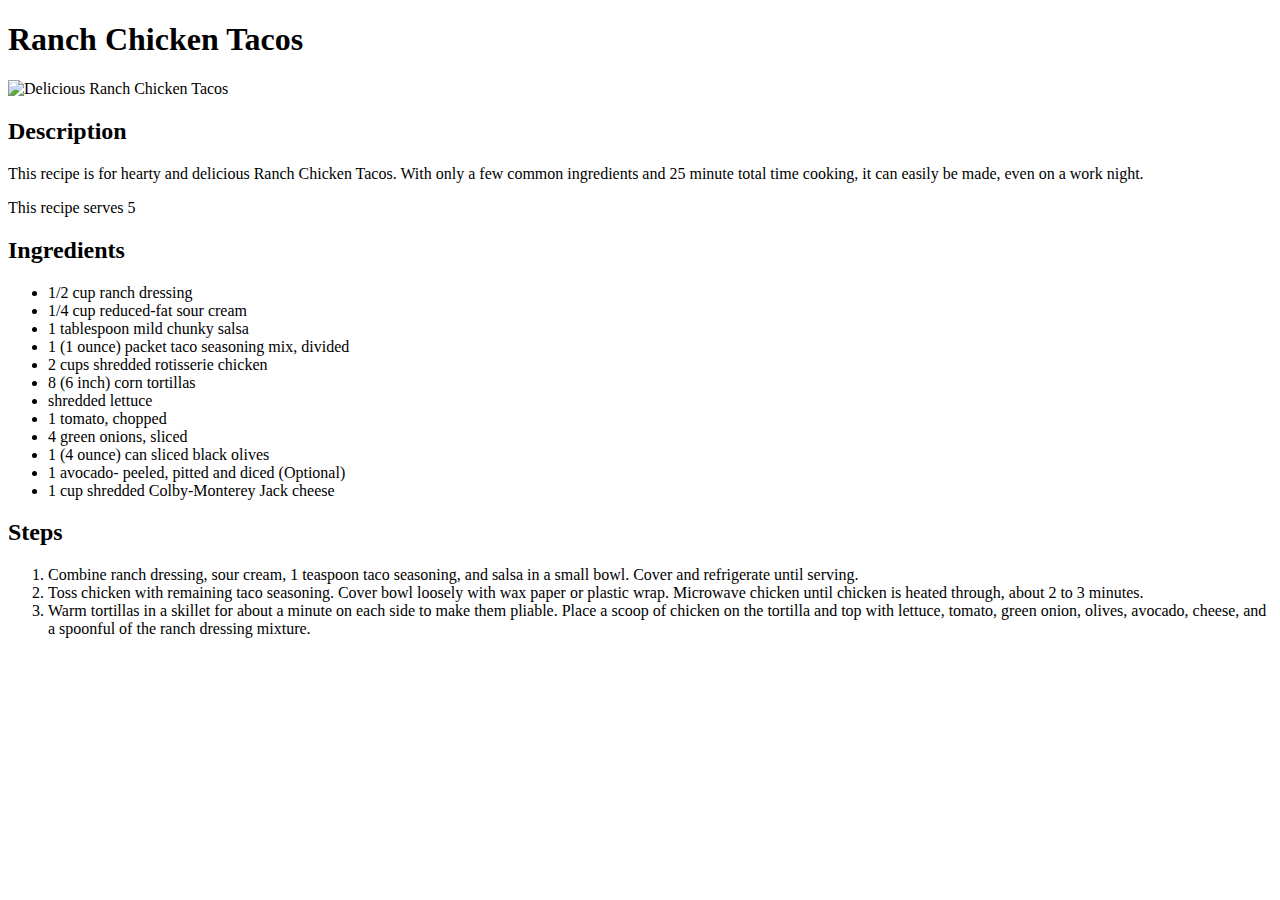
==== recipes/ranch-chicken-tacos.html @ d41db740 "Format code for readability" ====
<!DOCTYPE html>
<html lang="en">
    <head>
        <meta charset="UTF-8">
        <title>Ranch Chicken Tacos</title>
    </head>
    <body>
        <h1>Ranch Chicken Tacos</h1>
        <img src="https://www.allrecipes.com/thmb/x6Yk0Ls8AvEXE84NIMWAI3FE2SE=/750x0/filters:no_upscale():max_bytes(150000):strip_icc():format(webp)/972962-ranch-chicken-tacos-Deb-C-4x3-1-b9a394dfd01f4a198ca9ed7a32c5e191.jpg"
        alt="Delicious Ranch Chicken Tacos" height="310" width="310">
        <h2>Description</h2>
        <p>
            This recipe is for hearty and delicious Ranch Chicken Tacos. With
            only a few common ingredients and 25 minute total time cooking, it
            can easily be made, even on a work night.
        </p>
        <p>This recipe serves 5</p>
        <h2>Ingredients</h2>
        <ul>
            <li>1/2 cup ranch dressing</li>
            <li>1/4 cup reduced-fat sour cream</li>
            <li>1 tablespoon mild chunky salsa</li>
            <li>1 (1 ounce) packet taco seasoning mix, divided</li>
            <li>2 cups shredded rotisserie chicken</li>
            <li>8 (6 inch) corn tortillas</li>
            <li>shredded lettuce</li>
            <li>1 tomato, chopped</li>
            <li>4 green onions, sliced</li>
            <li>1 (4 ounce) can sliced black olives</li>
            <li>1 avocado- peeled, pitted and diced (Optional)</li>
            <li>1 cup shredded Colby-Monterey Jack cheese</li>
        </ul>
        <h2>Steps</h2>
        <ol>
            <li>
                Combine ranch dressing, sour cream, 1 teaspoon taco seasoning,
                and salsa in a small bowl. Cover and refrigerate until serving.
            </li>
            <li>
                Toss chicken with remaining taco seasoning. Cover bowl loosely
                with wax paper or plastic wrap. Microwave chicken until chicken
                is heated through, about 2 to 3 minutes.
            </li>
            <li>
                Warm tortillas in a skillet for about a minute on each side to
                make them pliable. Place a scoop of chicken on the tortilla and
                top with lettuce, tomato, green onion, olives, avocado, cheese,
                and a spoonful of the ranch dressing mixture.
            </li>
        </ol>
    </body>
</html>
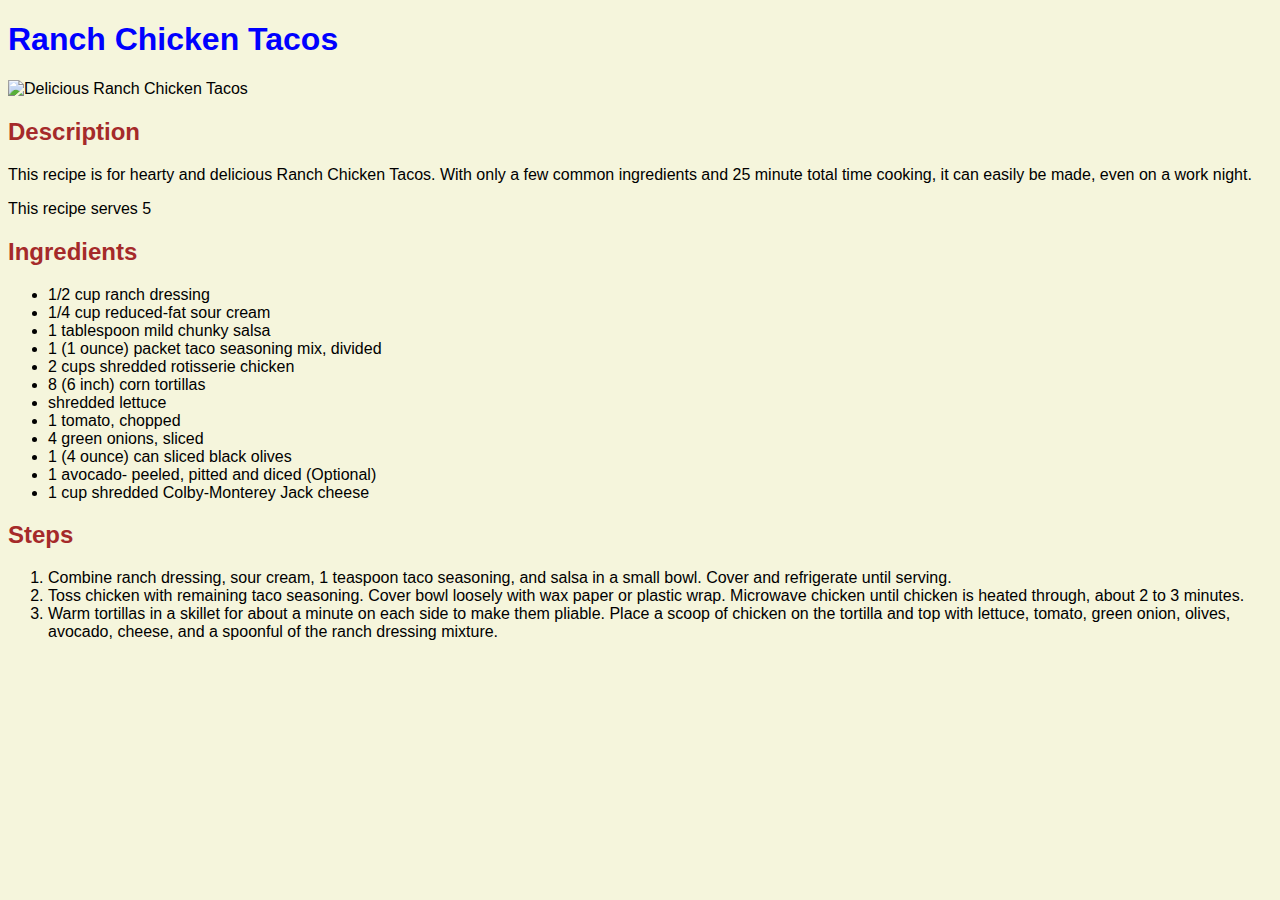
==== commit 5d3a05b7: "Link style.css to ranch-chicken-tacos.html" ====
--- a/recipes/ranch-chicken-tacos.html
+++ b/recipes/ranch-chicken-tacos.html
@@ -2,10 +2,11 @@
 <html lang="en">
     <head>
         <meta charset="UTF-8">
+        <link rel="stylesheet" href="../style.css">
         <title>Ranch Chicken Tacos</title>
     </head>
     <body>
-        <h1>Ranch Chicken Tacos</h1>
+        <h1 class="main-title">Ranch Chicken Tacos</h1>
         <img src="https://www.allrecipes.com/thmb/x6Yk0Ls8AvEXE84NIMWAI3FE2SE=/750x0/filters:no_upscale():max_bytes(150000):strip_icc():format(webp)/972962-ranch-chicken-tacos-Deb-C-4x3-1-b9a394dfd01f4a198ca9ed7a32c5e191.jpg"
         alt="Delicious Ranch Chicken Tacos" height="310" width="310">
         <h2>Description</h2>
--- a/style.css
+++ b/style.css
@@ -0,0 +1,20 @@
+body{
+    font-family: "Arial", sans-serif;
+    background-color: beige;
+}
+
+.main-title{
+    color: blue;
+}
+
+a:link{
+    color: orange;
+}
+
+a:visited{
+    color: gray;
+}
+
+h2{
+    color: brown;
+}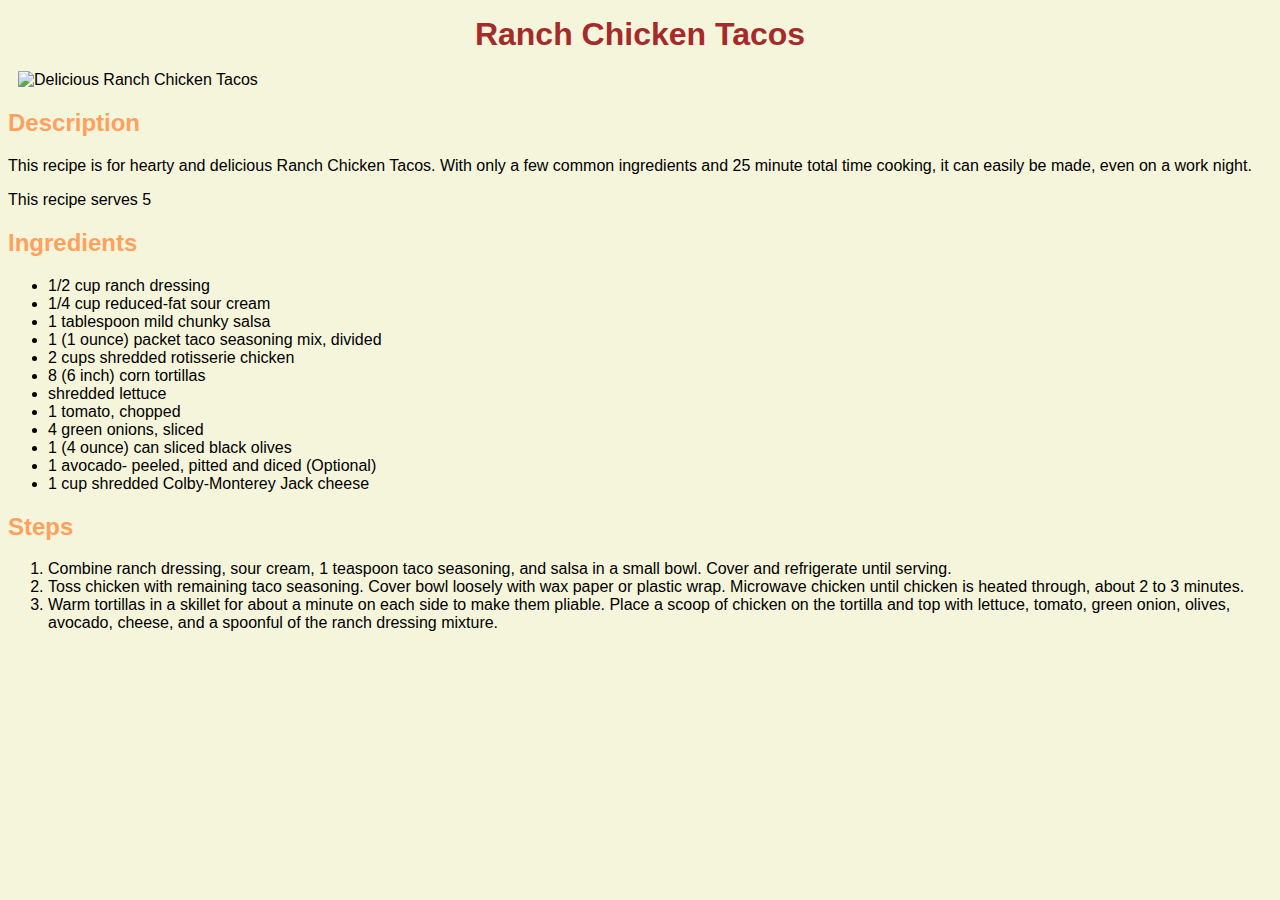
==== commit f4900240: "Create recipe-image div and add margin" ====
--- a/recipes/ranch-chicken-tacos.html
+++ b/recipes/ranch-chicken-tacos.html
@@ -7,8 +7,10 @@
     </head>
     <body>
         <h1 class="main-title">Ranch Chicken Tacos</h1>
-        <img src="https://www.allrecipes.com/thmb/x6Yk0Ls8AvEXE84NIMWAI3FE2SE=/750x0/filters:no_upscale():max_bytes(150000):strip_icc():format(webp)/972962-ranch-chicken-tacos-Deb-C-4x3-1-b9a394dfd01f4a198ca9ed7a32c5e191.jpg"
-        alt="Delicious Ranch Chicken Tacos" height="310" width="310">
+        <div class="recipe-image">
+            <img src="https://www.allrecipes.com/thmb/x6Yk0Ls8AvEXE84NIMWAI3FE2SE=/750x0/filters:no_upscale():max_bytes(150000):strip_icc():format(webp)/972962-ranch-chicken-tacos-Deb-C-4x3-1-b9a394dfd01f4a198ca9ed7a32c5e191.jpg"
+            alt="Delicious Ranch Chicken Tacos" height="310" width="310">
+        </div>
         <h2>Description</h2>
         <p>
             This recipe is for hearty and delicious Ranch Chicken Tacos. With
--- a/style.css
+++ b/style.css
@@ -4,11 +4,19 @@
 }
 
 .main-title{
-    color: blue;
+    color: brown;
+    margin: 5px;
+    padding: 8px;
+    text-align: center;
+}
+
+.main-paragraph{
+    padding: 8px 8px 8px 28px;
+    font-size: 20px;
 }
 
 a:link{
-    color: orange;
+    color: rgb(255, 161, 94);
 }
 
 a:visited{
@@ -16,5 +24,14 @@
 }
 
 h2{
-    color: brown;
+    color: rgb(255, 161, 94);
+}
+
+.recipe-list-item{
+    padding: 4px;
+    font-size: 18px;
+}
+
+.recipe-image{
+    margin: 10px;
 }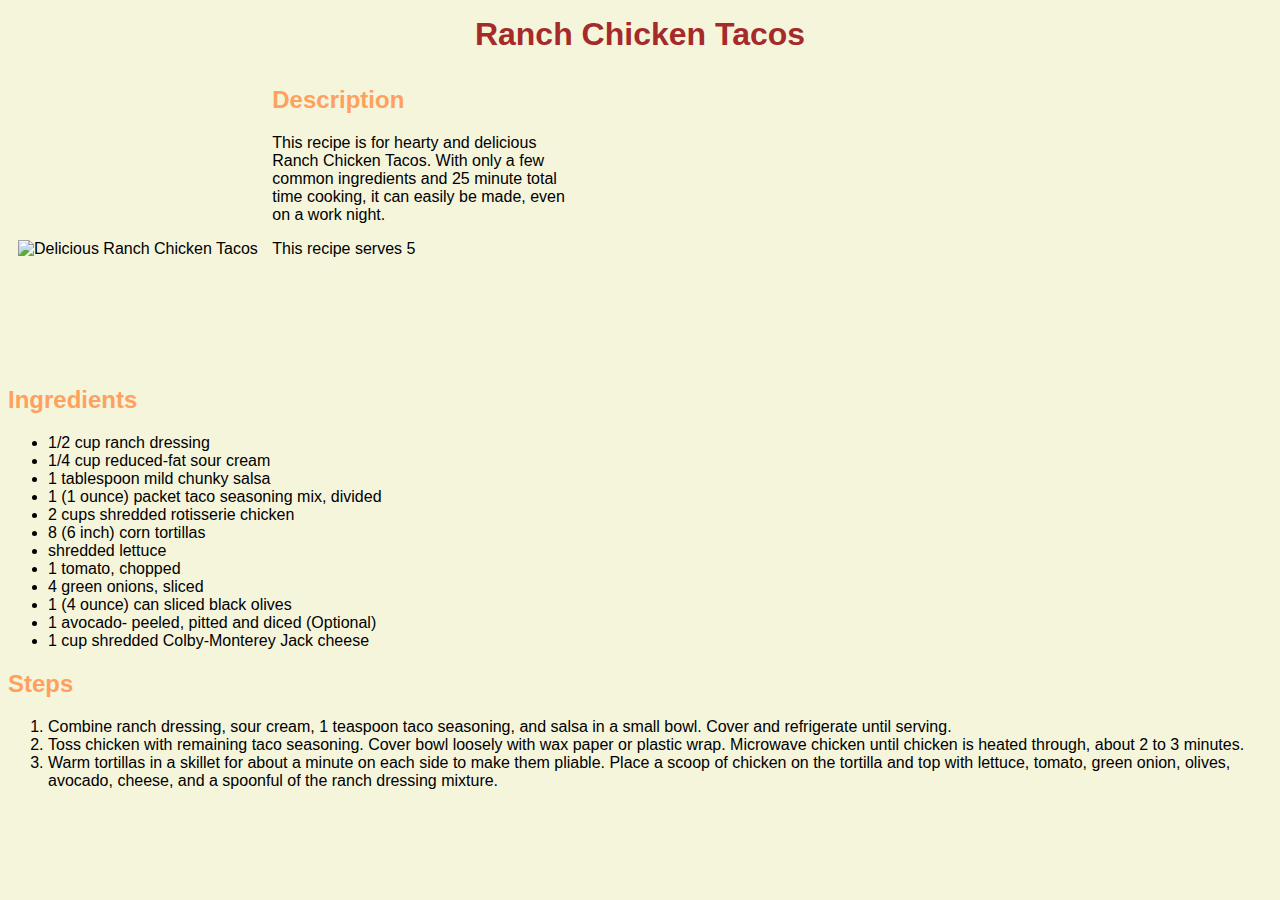
==== commit ba4c8f4c: "Create recipe-description and align it" ====
--- a/recipes/ranch-chicken-tacos.html
+++ b/recipes/ranch-chicken-tacos.html
@@ -11,13 +11,15 @@
             <img src="https://www.allrecipes.com/thmb/x6Yk0Ls8AvEXE84NIMWAI3FE2SE=/750x0/filters:no_upscale():max_bytes(150000):strip_icc():format(webp)/972962-ranch-chicken-tacos-Deb-C-4x3-1-b9a394dfd01f4a198ca9ed7a32c5e191.jpg"
             alt="Delicious Ranch Chicken Tacos" height="310" width="310">
         </div>
+        <div class="recipe-description">
         <h2>Description</h2>
-        <p>
-            This recipe is for hearty and delicious Ranch Chicken Tacos. With
-            only a few common ingredients and 25 minute total time cooking, it
-            can easily be made, even on a work night.
-        </p>
-        <p>This recipe serves 5</p>
+            <p>
+                This recipe is for hearty and delicious Ranch Chicken Tacos.
+                With only a few common ingredients and 25 minute total time
+                cooking, it can easily be made, even on a work night.
+                <p>This recipe serves 5</p>
+            </p>
+        </div>
         <h2>Ingredients</h2>
         <ul>
             <li>1/2 cup ranch dressing</li>
--- a/style.css
+++ b/style.css
@@ -1,3 +1,7 @@
+*{
+    box-sizing: border-box;
+}
+
 body{
     font-family: "Arial", sans-serif;
     background-color: beige;
@@ -34,4 +38,11 @@
 
 .recipe-image{
     margin: 10px;
+    display: inline-block;
+}
+
+.recipe-description{
+    display: inline-block;
+    width: 300px;
+    height: 300px;
 }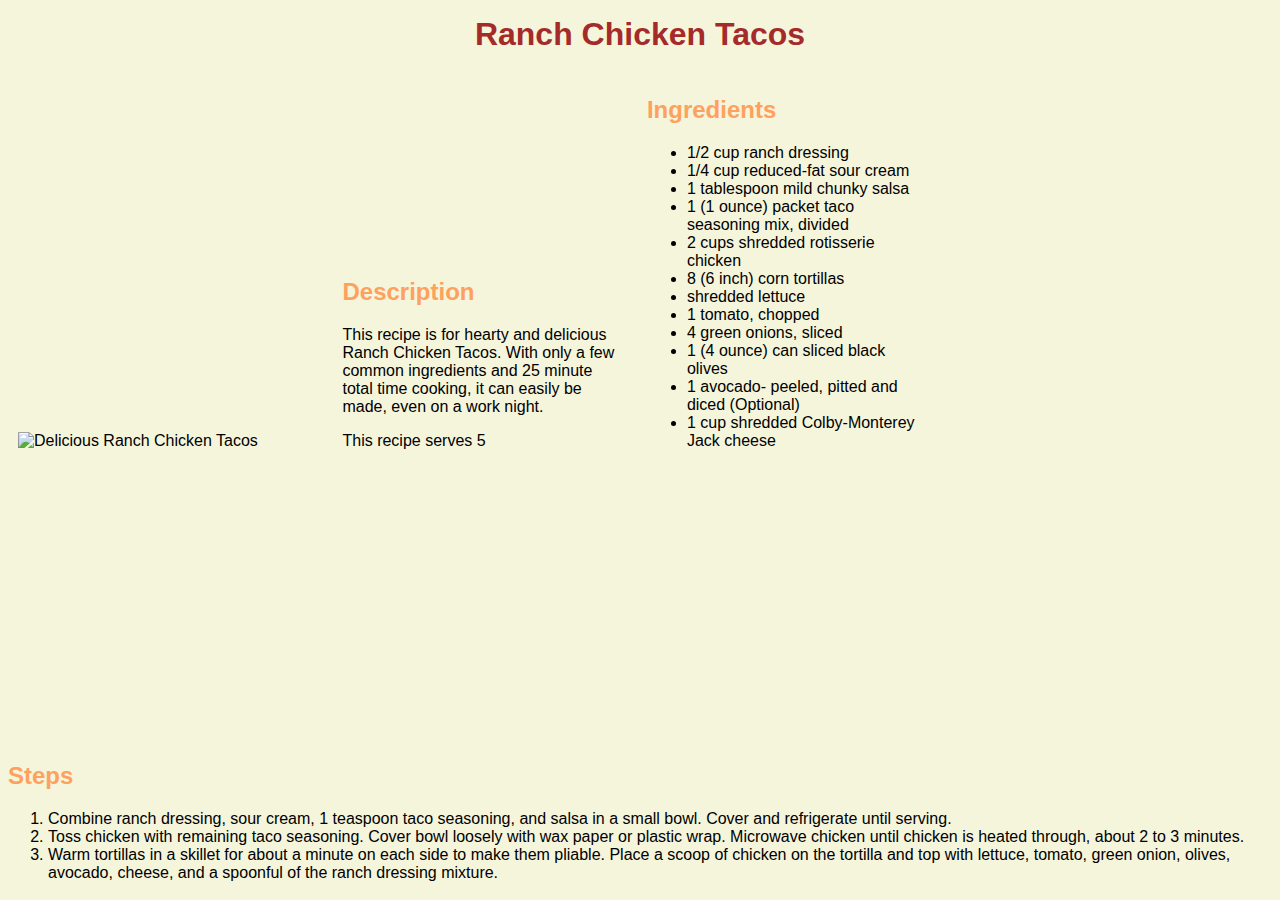
==== commit b0523d0b: "Implement recipe-ingredient class" ====
--- a/recipes/ranch-chicken-tacos.html
+++ b/recipes/ranch-chicken-tacos.html
@@ -20,21 +20,23 @@
                 <p>This recipe serves 5</p>
             </p>
         </div>
-        <h2>Ingredients</h2>
-        <ul>
-            <li>1/2 cup ranch dressing</li>
-            <li>1/4 cup reduced-fat sour cream</li>
-            <li>1 tablespoon mild chunky salsa</li>
-            <li>1 (1 ounce) packet taco seasoning mix, divided</li>
-            <li>2 cups shredded rotisserie chicken</li>
-            <li>8 (6 inch) corn tortillas</li>
-            <li>shredded lettuce</li>
-            <li>1 tomato, chopped</li>
-            <li>4 green onions, sliced</li>
-            <li>1 (4 ounce) can sliced black olives</li>
-            <li>1 avocado- peeled, pitted and diced (Optional)</li>
-            <li>1 cup shredded Colby-Monterey Jack cheese</li>
-        </ul>
+        <div class="recipe-ingredients">
+            <h2>Ingredients</h2>
+            <ul>
+                <li>1/2 cup ranch dressing</li>
+                <li>1/4 cup reduced-fat sour cream</li>
+                <li>1 tablespoon mild chunky salsa</li>
+                <li>1 (1 ounce) packet taco seasoning mix, divided</li>
+                <li>2 cups shredded rotisserie chicken</li>
+                <li>8 (6 inch) corn tortillas</li>
+                <li>shredded lettuce</li>
+                <li>1 tomato, chopped</li>
+                <li>4 green onions, sliced</li>
+                <li>1 (4 ounce) can sliced black olives</li>
+                <li>1 avocado- peeled, pitted and diced (Optional)</li>
+                <li>1 cup shredded Colby-Monterey Jack cheese</li>
+            </ul>
+        </div>
         <h2>Steps</h2>
         <ol>
             <li>
--- a/style.css
+++ b/style.css
@@ -39,10 +39,20 @@
 .recipe-image{
     margin: 10px;
     display: inline-block;
+    width: 300px;
+    height: 300px;
 }
 
 .recipe-description{
     display: inline-block;
     width: 300px;
     height: 300px;
+    padding: 10px;
+}
+
+.recipe-ingredients{
+    display: inline-block;
+    width: 300px;
+    height: 300px;
+    padding: 10px;
 }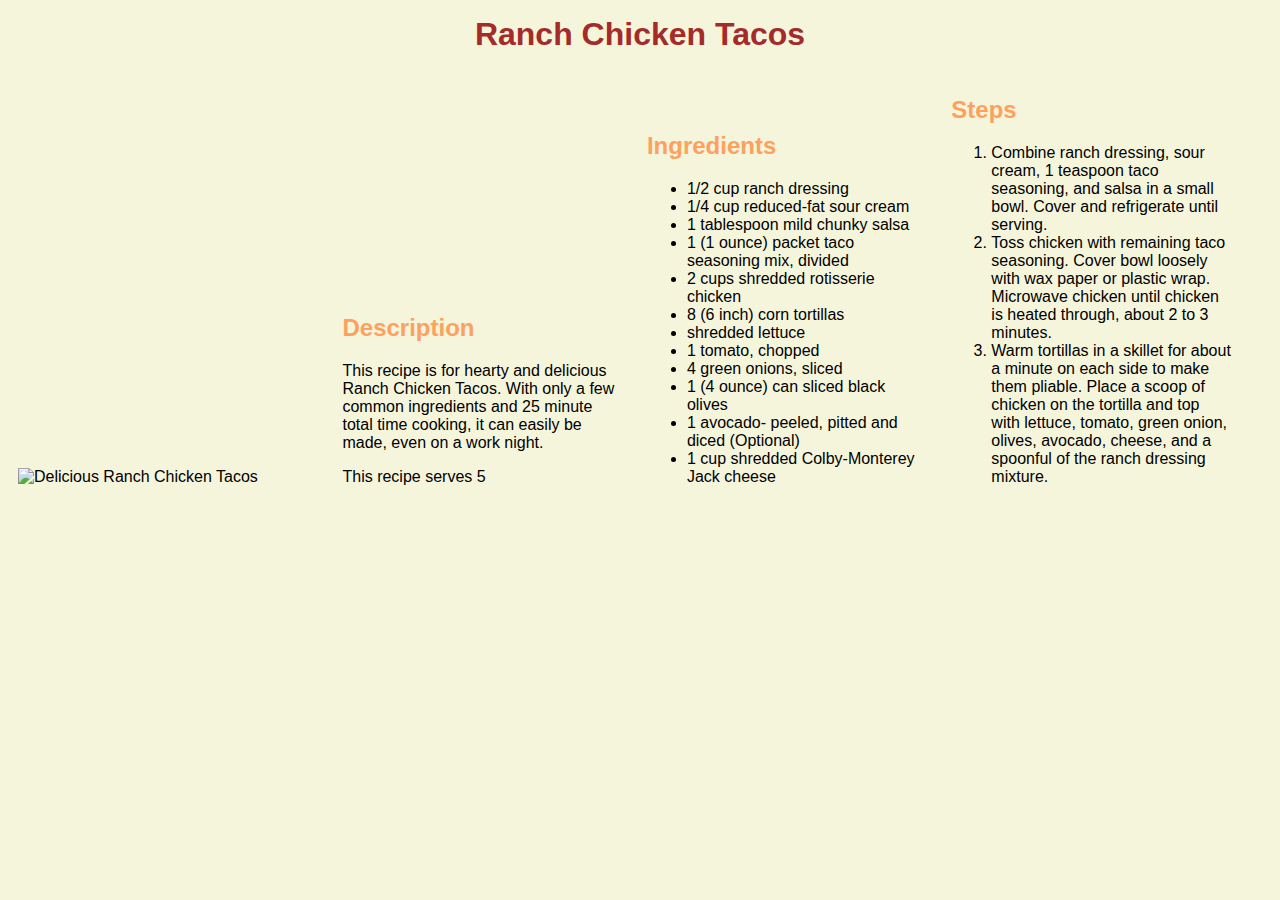
==== commit 47d154fb: "Implement recipe-steps class" ====
--- a/recipes/ranch-chicken-tacos.html
+++ b/recipes/ranch-chicken-tacos.html
@@ -37,23 +37,25 @@
                 <li>1 cup shredded Colby-Monterey Jack cheese</li>
             </ul>
         </div>
-        <h2>Steps</h2>
-        <ol>
-            <li>
-                Combine ranch dressing, sour cream, 1 teaspoon taco seasoning,
-                and salsa in a small bowl. Cover and refrigerate until serving.
-            </li>
-            <li>
-                Toss chicken with remaining taco seasoning. Cover bowl loosely
-                with wax paper or plastic wrap. Microwave chicken until chicken
-                is heated through, about 2 to 3 minutes.
-            </li>
-            <li>
-                Warm tortillas in a skillet for about a minute on each side to
-                make them pliable. Place a scoop of chicken on the tortilla and
-                top with lettuce, tomato, green onion, olives, avocado, cheese,
-                and a spoonful of the ranch dressing mixture.
-            </li>
-        </ol>
+        <div class="recipe-steps">
+            <h2>Steps</h2>
+            <ol>
+                <li>
+                    Combine ranch dressing, sour cream, 1 teaspoon taco seasoning,
+                    and salsa in a small bowl. Cover and refrigerate until serving.
+                </li>
+                <li>
+                    Toss chicken with remaining taco seasoning. Cover bowl loosely
+                    with wax paper or plastic wrap. Microwave chicken until chicken
+                    is heated through, about 2 to 3 minutes.
+                </li>
+                <li>
+                    Warm tortillas in a skillet for about a minute on each side to
+                    make them pliable. Place a scoop of chicken on the tortilla and
+                    top with lettuce, tomato, green onion, olives, avocado, cheese,
+                    and a spoonful of the ranch dressing mixture.
+                </li>
+            </ol>
+        </div>
     </body>
 </html>--- a/style.css
+++ b/style.css
@@ -55,4 +55,11 @@
     width: 300px;
     height: 300px;
     padding: 10px;
+}
+
+.recipe-steps{
+    display: inline-block;
+    width: 300px;
+    height: 300px;
+    padding: 10px;
 }